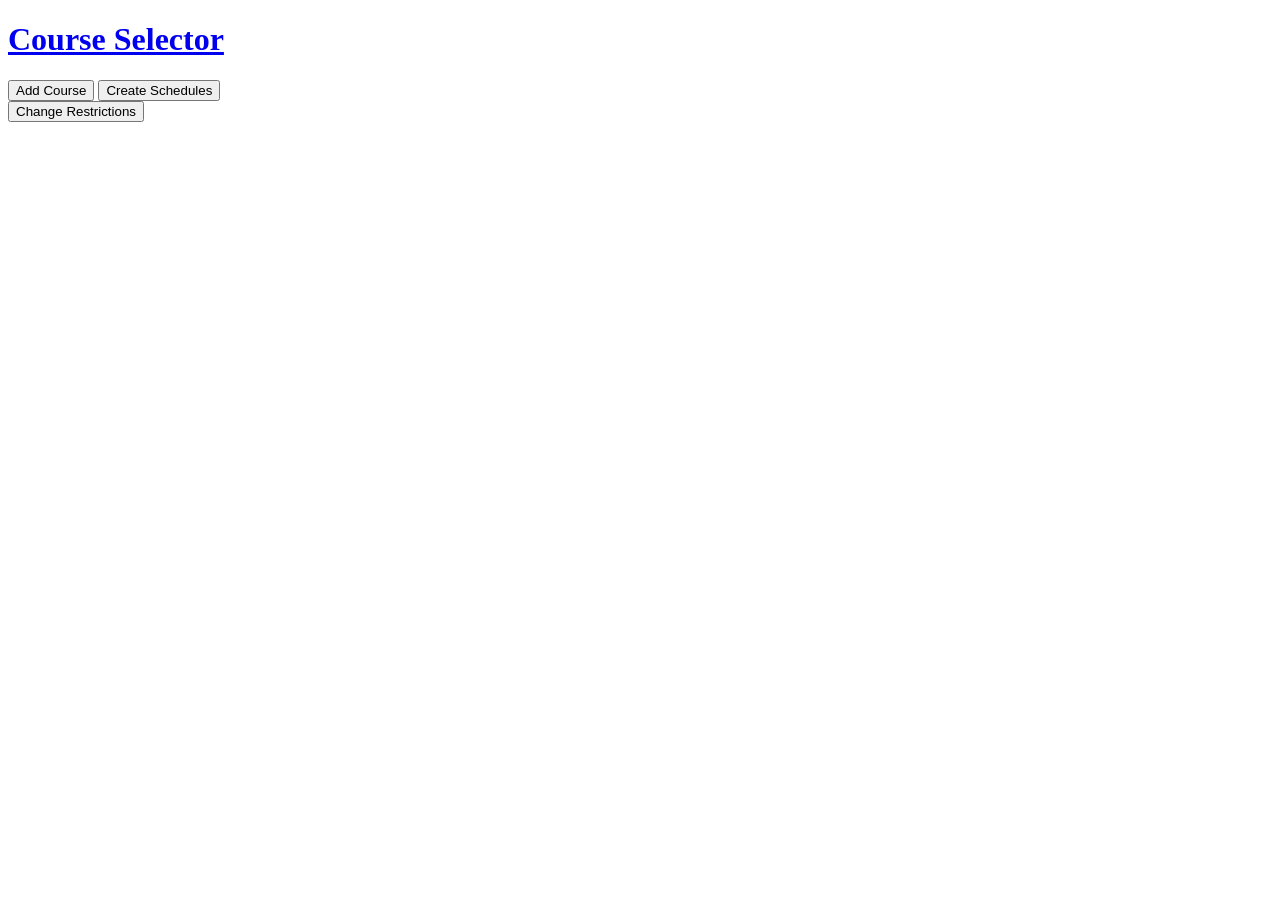
==== index.html @ 89dd0223 "Refresh with fresh data and cleared selections" ====
<!DOCTYPE html>
<html lang="en">
<head>
    <meta http-equiv="refresh" content="0; url=course/index.html">
    <meta http-equiv="Cache-Control" content="no-store, max-age=0">
    <meta http-equiv="Pragma" content="no-cache">
    <meta http-equiv="Expires" content="0">
    <title>Redirecting...</title>
</head>
<body>
    <p><a href="course/index.html">Click here</a> if you are not automatically redirected.</p>
</body>
</html>
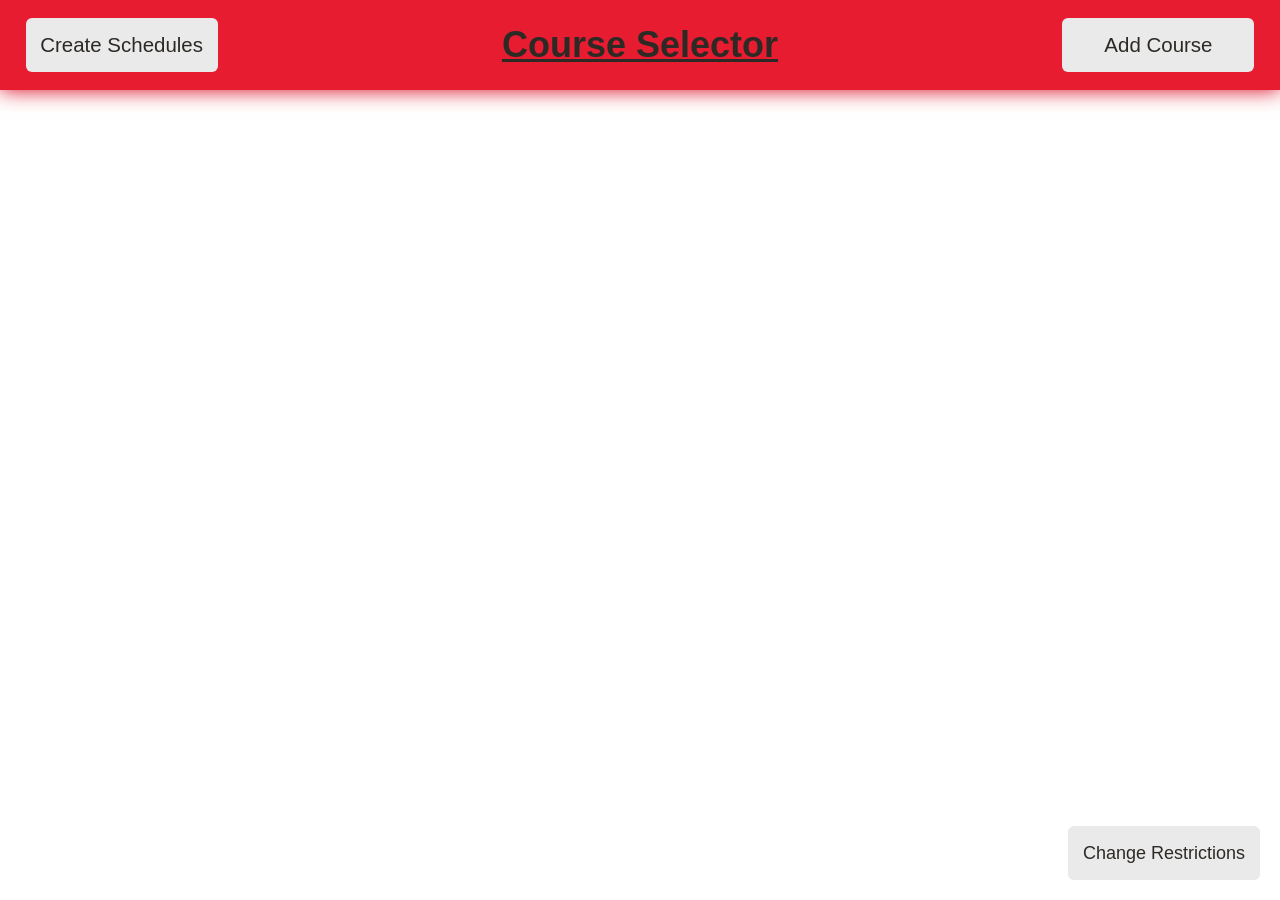
==== commit b050c301: "Force reload on cached Safari page restores" ====
--- a/index.html
+++ b/index.html
@@ -1,11 +1,19 @@
 <!DOCTYPE html>
 <html lang="en">
 <head>
-    <meta http-equiv="refresh" content="0; url=course/index.html">
     <meta http-equiv="Cache-Control" content="no-store, max-age=0">
     <meta http-equiv="Pragma" content="no-cache">
     <meta http-equiv="Expires" content="0">
     <title>Redirecting...</title>
+    <script>
+        window.addEventListener("pageshow", (event) => {
+            if (event.persisted) {
+                window.location.reload();
+            }
+        });
+
+        window.location.replace(`course/index.html?t=${Date.now()}`);
+    </script>
 </head>
 <body>
     <p><a href="course/index.html">Click here</a> if you are not automatically redirected.</p>
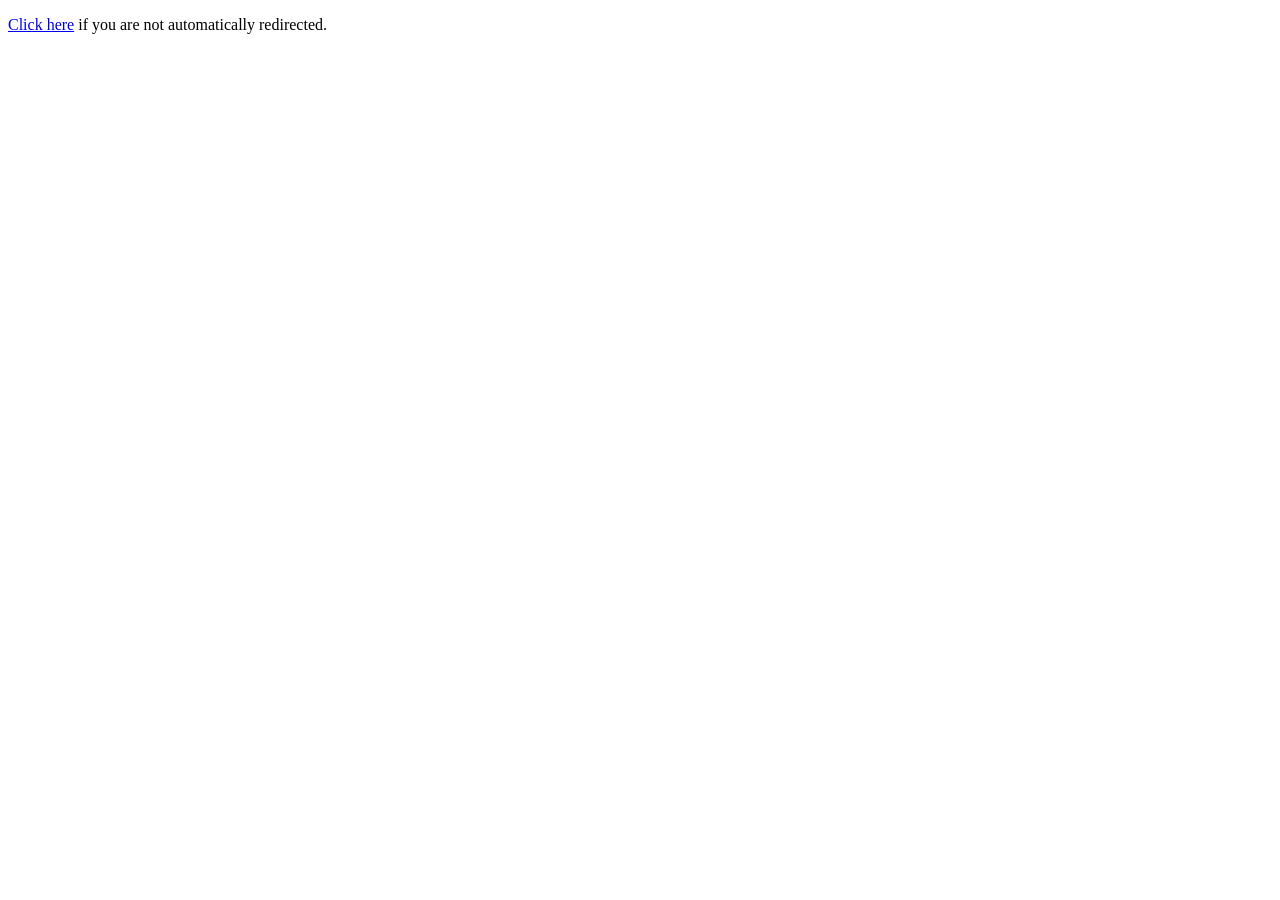
==== commit 2f81e10c: "Harden Safari refresh and nine-class limit" ====
--- a/index.html
+++ b/index.html
@@ -6,13 +6,35 @@
     <meta http-equiv="Expires" content="0">
     <title>Redirecting...</title>
     <script>
+        async function ensureFreshRedirectPage() {
+            let url = new URL(window.location.href);
+            if (url.searchParams.get("reloaded") === "1") return;
+
+            let response = await fetch(`${url.pathname}?t=${Date.now()}`, {
+                cache: "no-store",
+                method: "HEAD"
+            });
+            let lastModified = response.headers.get("last-modified");
+
+            if (lastModified && document.lastModified && lastModified !== document.lastModified) {
+                url.searchParams.set("reloaded", "1");
+                url.searchParams.set("t", Date.now().toString());
+                window.location.replace(url.toString());
+                return false;
+            }
+
+            return true;
+        }
+
         window.addEventListener("pageshow", (event) => {
             if (event.persisted) {
                 window.location.reload();
             }
         });
 
-        window.location.replace(`course/index.html?t=${Date.now()}`);
+        ensureFreshRedirectPage().then((ready) => {
+            if (ready) window.location.replace(`course/index.html?t=${Date.now()}`);
+        });
     </script>
 </head>
 <body>
